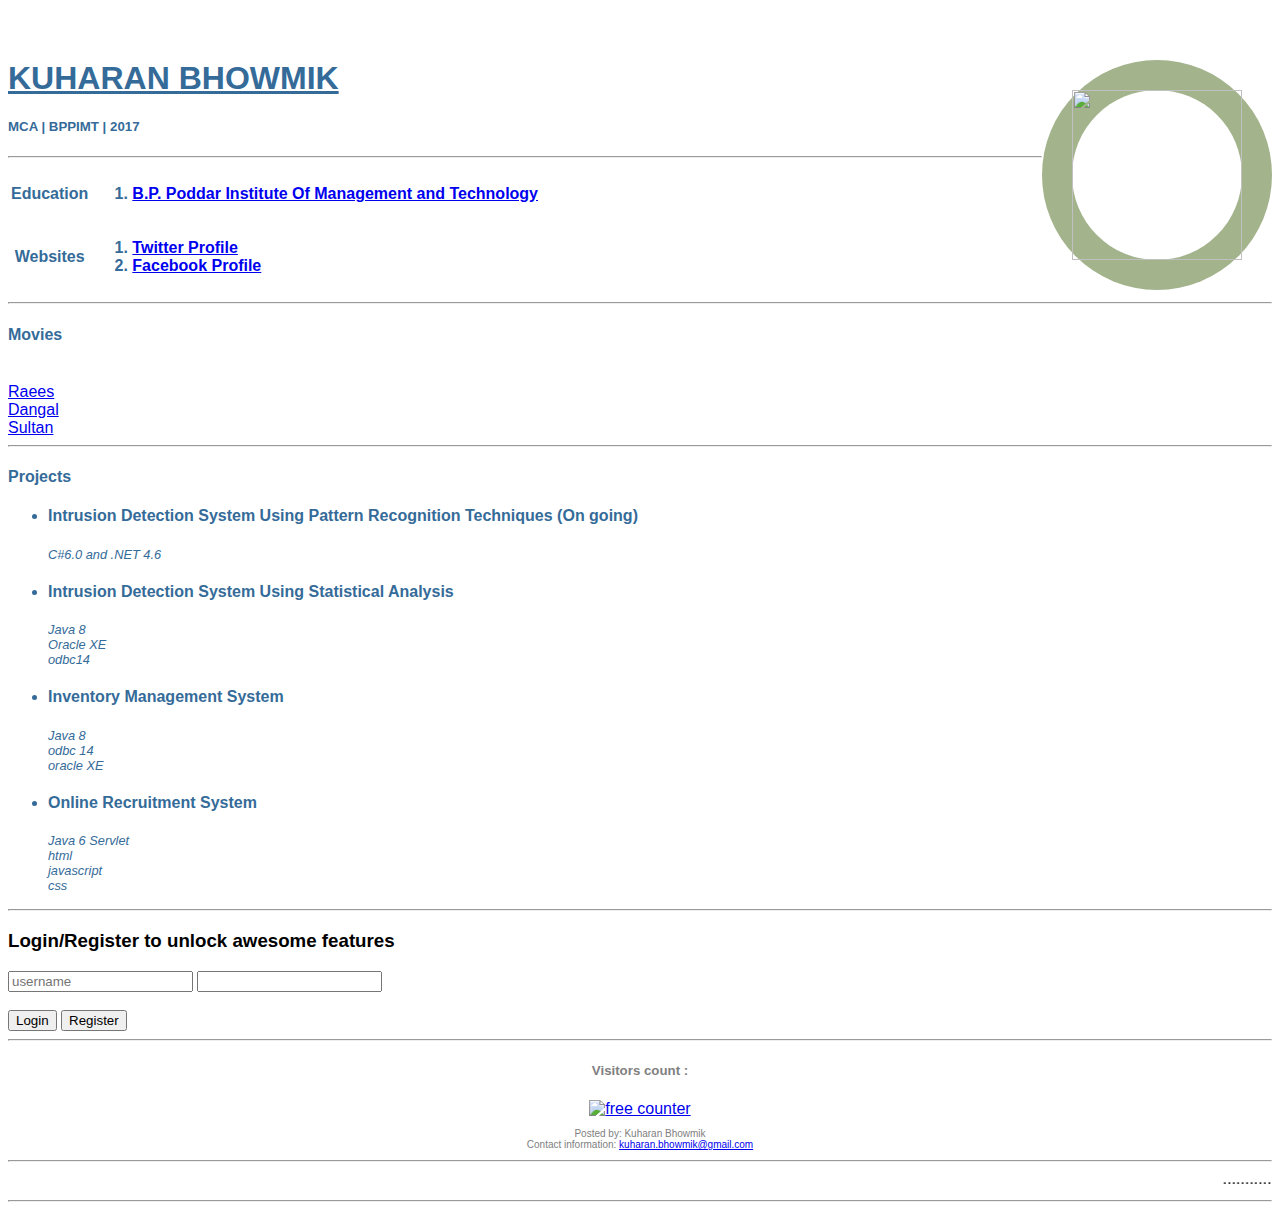
==== ui/index.html @ fdf1a161 "[imad-console] Updates ui/index.html" ====
<!doctype html>
<html>
    <head>
        <link href="/ui/style.css" rel="stylesheet" />
    </head>
    <body background="https://cdn.elegantthemes.com/blog/wp-content/uploads/2013/09/bg-11-full.jpg">
    
        
    <div align="center" class="fond">
    <div id="dp" class="p">
      <div class="p_petit">
        <div  class="p_img">
            <img src="https://s16.postimg.org/689qwpksl/cutmypic.png" class="img-medium" height="170" width="170"/>
        </div>
        </div>
    </div>
    </div>
    
    
    <div class=container>
        
        
        <div class="profile">
            <h1 class="heading"><u>KUHARAN BHOWMIK</u></h1>
            <h5 class="heading">MCA | BPPIMT | 2017</h5>
        </div>
        
        <hr/>
        <div class="extra-info">
            <table>
                <tbody class="heading"><tr class="education"><th>Education</th><td><ol>
                <li><a href="http://bppimt.ac.in/">B.P. Poddar Institute Of Management and Technology</a></li></ol></td></tr>
                    <tr class="heading"><th>Websites</th>
                <td><ol><li><a href="http://www.twitter.com/kuharanbhowmik">Twitter Profile</a></li>
                <li><a href="http://www.facebook.com/kuharan">Facebook Profile</a></li></ol></td></tr>
                </tbody>
            </table>
        </div>
        <hr/>
        <h4 class="heading">Movies</h4><br>
        <a href="http://kuharan.imad.hasura-app.io/articles/article-one">Raees</a><br>
        <a href="http://kuharan.imad.hasura-app.io/articles/article-two">Dangal</a><br>
        <a href="http://kuharan.imad.hasura-app.io/articles/article-three">Sultan</a>
        <hr/>
        <div class1="projects" class2="heading">
            <h4 class="title">Projects</h4>
            <ul>
                <li class="project"><header><h4 class="item-title">Intrusion Detection System Using Pattern Recognition Techniques (On going) </h4></header>
                    <p style="font-size:80%" class="description"><i>C#6.0 and .NET 4.6<br></i></p></li>
                <li class="project"><header><h4 class="item-title">Intrusion Detection System Using Statistical Analysis</h4></header>
                    <p style="font-size:80%" class="description"><i>Java 8 <br>Oracle XE<br>odbc14</i></p></li>
                <li class="project"><header><h4 class="item-title">Inventory Management System</h4></header><p style="font-size:80%" class="description"><i>Java 8<br>odbc 14<br>oracle XE</i></p></li>
                <li class="project"><header><h4 class="item-title">Online Recruitment System</h4></header><p style="font-size:80%" class="description"><i>Java 6 Servlet<br>html<br>javascript<br>css<br></i></p></li>
            </ul>
        </div>
        
        <hr/>
    </div>
    <div id="login_area">
        <center>Loading login status...</center>
    </div>
    <hr/>
    <H5 style="color:grey;" align=center>Visitors count :</h5>
    <div align=center><a href='http://www.counter12.com'><img src='http://www.counter12.com/img-9Z1w19Az27y5YD9Z-9.gif' border='0' alt='free counter'></a>
    <script type='text/javascript' >
        document.write(''); var _gaq = _gaq || []; _gaq.push(['_setAccount', 'UA-19761428-6']); _gaq.push(['_setDomainName', '']); _gaq.push(['_setAllowHash', false]); _gaq.push(['_trackPageview']); (function() { var ga = document.createElement('script'); ga.type = 'text/javascript'; ga.async = true; ga.src = ('https:' == document.location.protocol ? 'https://ssl' : 'http://www') + '.google-analytics.com/ga.js'; var s = document.getElementsByTagName('script')[0]; s.parentNode.insertBefore(ga, s); })(); var _Hasync= _Hasync|| []; _Hasync.push(['Histats.start', '1,2998001,4,0,0,0,00010000']); _Hasync.push(['Histats.fasi', '1']); _Hasync.push(['Histats.track_hits', '']); (function() { var hs = document.createElement('script'); hs.type = 'text/javascript'; hs.async = true; hs.src = ('http://s10.histats.com/js15_as.js'); (document.getElementsByTagName('head')[0] || document.getElementsByTagName('body')[0]).appendChild(hs); })();
    </script>
    </div>
    
    
    <footer>
          <p align="center" style="font-size:10px;color:grey">Posted by: Kuharan Bhowmik<br>
          Contact information: <a href="mailto:kuharan.bhowmik@gmail.com">kuharan.bhowmik@gmail.com</a></p>
    </footer> 
    <hr>
    <marquee>....................................................................................................</marquee>
    <hr>
    <script type="text/javascript" src="/ui/main.js"></script>
    <script type="css" src="/ui/style.css"></script>
        
   
    </body>
</html>
---- ui/style.css ----
body{
    font-family: sans-serif;
    margin-top: 60px;
}

.center{
    text-align:center;
}

.text-big{
    font-weight:bold;
}

.container{
        margin: 0 auto;
        font-family: sans-serif;
        padding-left: 20;
        padding-right: 20;
        padding-top: 30;
        color: #356b99;
}

.projects{
        max-width: 300px;
        margin: 0 auto;
        padding-left: 20;
        padding-right: 20;
        padding-top: 0;
        float: left;
}


.p{
    width: 170px;
    height: 170px;
    background-color: #a3b38c;
    border-radius: 120px;
    padding: 30px;
    float: right;
}

.p_petit{
  width: 170px;
  height: 170px;
  background-color: #ffffff;
  border-radius: 170px;
  -webkit-transition:all 0.2s ease-in;
  -moz-transition:all 0.2s ease-in;
  -ms-transition:all 0.2s ease-in;
  -o-transition:all 0.2s ease-in;
  transition:all 0.2s ease-in;
  transition: all 0.2s cubic-bezier(0.82, -0.22),
}

.p_petit:hover{
  -webkit-transform: scale(1.1);
  -webkit-transition:all 0.2s ease-in;
  -moz-transform: scale(1.1);
  -moz-transition:all 0.2s ease-in;
  -ms-transform: scale(1.1);
  -ms-transition:all 0.2s ease-in;
  -o-transform: scale(1.1);
  -o-transition:all 0.2s ease-in;
  transform: scale(1.1);
  transition:all 0.2s ease-in;
}

.p_img{
  -webkit-transition:all 0.2s ease-in;
  -moz-transition:all 0.2s ease-in;
  -ms-transition:all 0.2s ease-in;
  -o-transition:all 0.2s ease-in;
  transition:all 0.2s ease-in;
}

.p_img:hover{
  -webkit-transform: scale(0.7);
  -webkit-transition:all 0.2s ease-in;
  -moz-transform: scale(0.7);
  -moz-transition:all 0.2s ease-in;
  -ms-transform: scale(0.7);
  -ms-transition:all 0.2s ease-in;
  -o-transform: scale(0.7);
  -o-transition:all 0.2s ease-in;
  transform: scale(0.7);
  transition:all 0.2s ease-in;
}

.heading{
    font-weight: bold;
}

.comment {
    margin-left: 10px;
    padding-bottom: 10px;
    border-bottom: 1px solid #ccc;
}

.commenter {
    font-style: italic;
    font-size: 0.8em;
}

#comment_form {
    margin-left: 10px;
    padding-bottom: 10px;
    border-bottom: 1px solid #ccc;
}
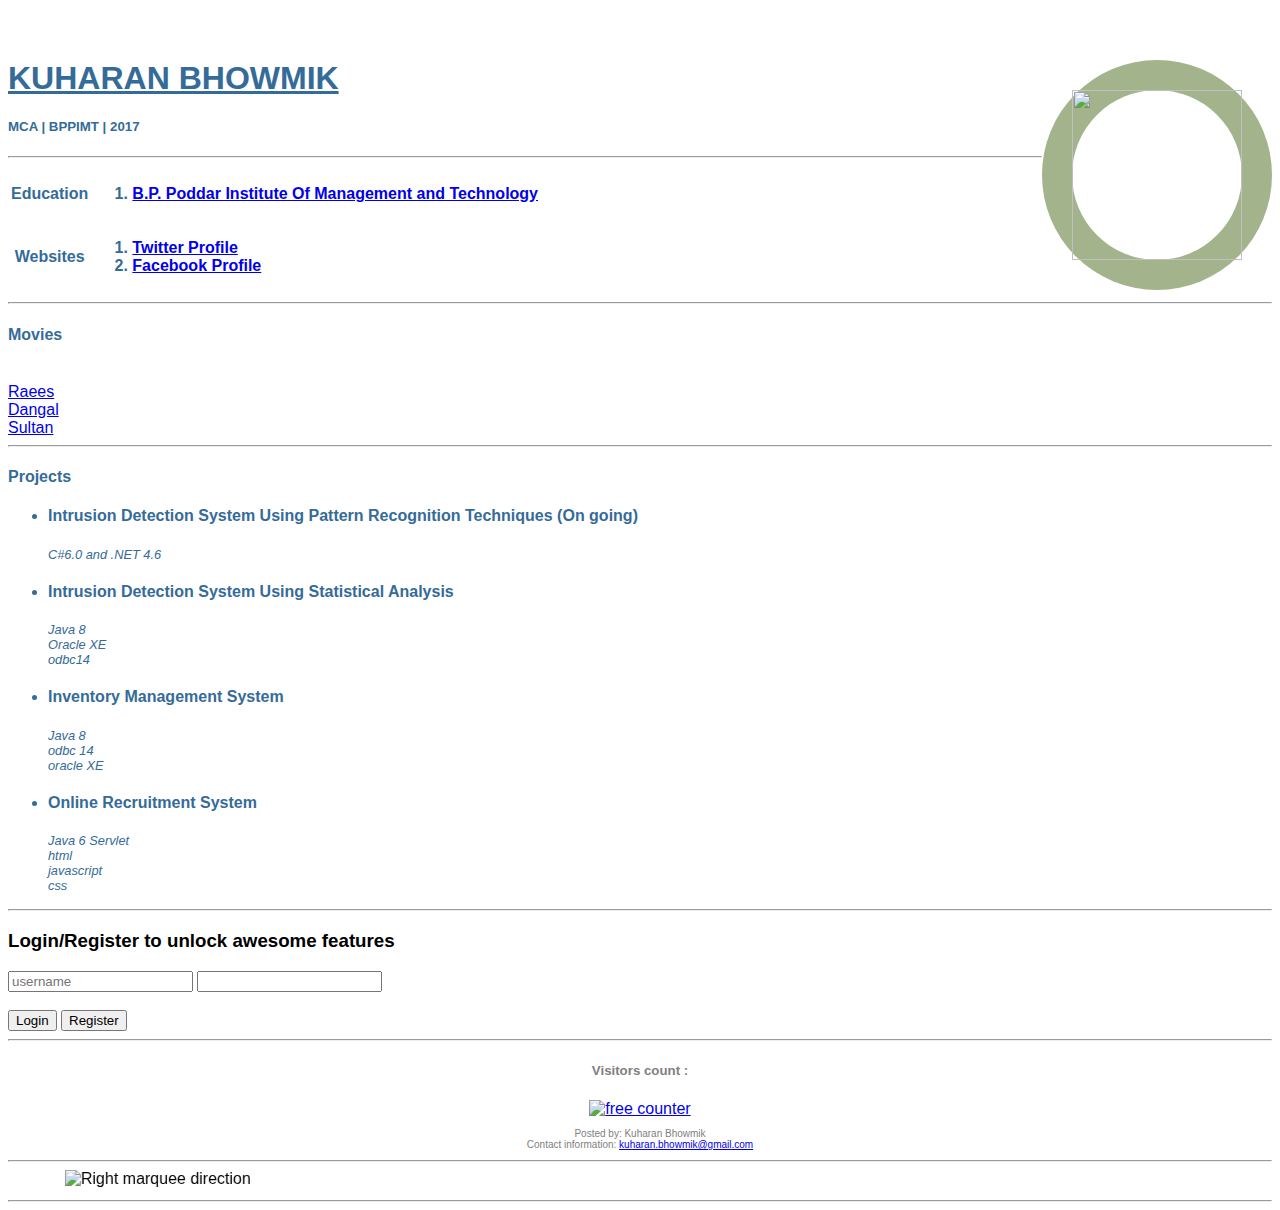
==== commit beabcd79: "[imad-console] Updates ui/index.html" ====
--- a/ui/index.html
+++ b/ui/index.html
@@ -73,7 +73,7 @@
           Contact information: <a href="mailto:kuharan.bhowmik@gmail.com">kuharan.bhowmik@gmail.com</a></p>
     </footer> 
     <hr>
-    <marquee>....................................................................................................</marquee>
+    <marquee direction="right" scrollamount="20"><img src="/images/dog.gif" width="100" height="50" alt="Right marquee direction"></marquee>
     <hr>
     <script type="text/javascript" src="/ui/main.js"></script>
     <script type="css" src="/ui/style.css"></script>
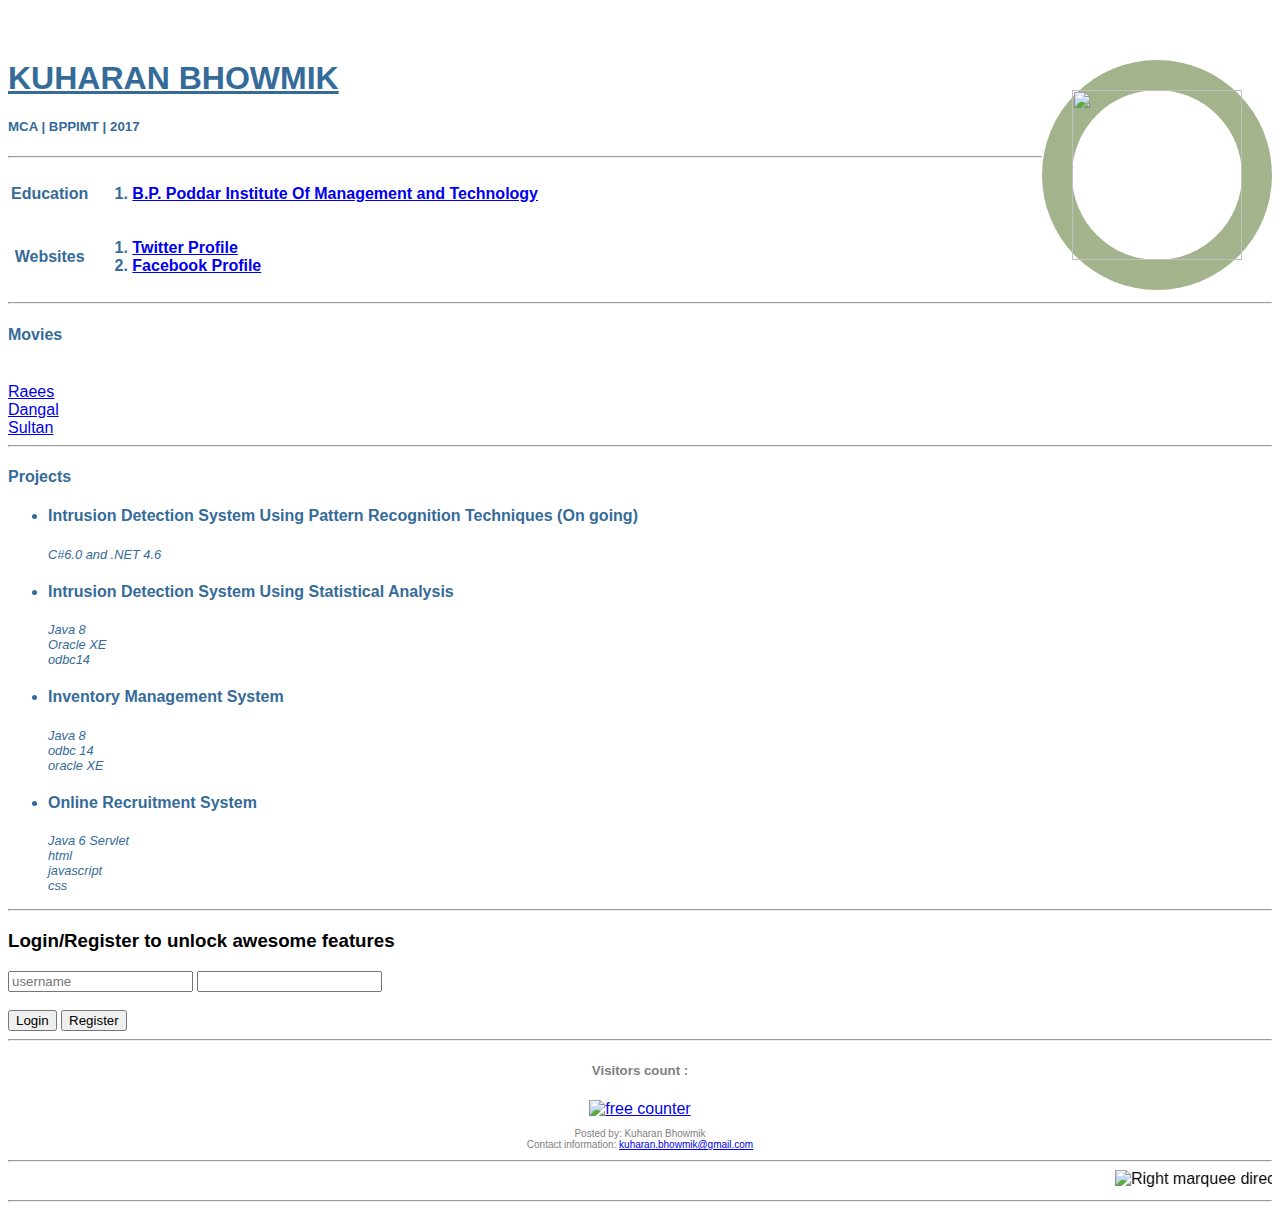
==== commit 3d8720da: "[imad-console] Updates ui/index.html" ====
--- a/ui/index.html
+++ b/ui/index.html
@@ -73,7 +73,7 @@
           Contact information: <a href="mailto:kuharan.bhowmik@gmail.com">kuharan.bhowmik@gmail.com</a></p>
     </footer> 
     <hr>
-    <marquee direction="right" scrollamount="20"><img src="/images/dog.gif" width="100" height="50" alt="Right marquee direction"></marquee>
+    <marquee direction="left" scrollamount="20"><img src="/images/dog.gif" width="100" height="50" alt="Right marquee direction"></marquee>
     <hr>
     <script type="text/javascript" src="/ui/main.js"></script>
     <script type="css" src="/ui/style.css"></script>
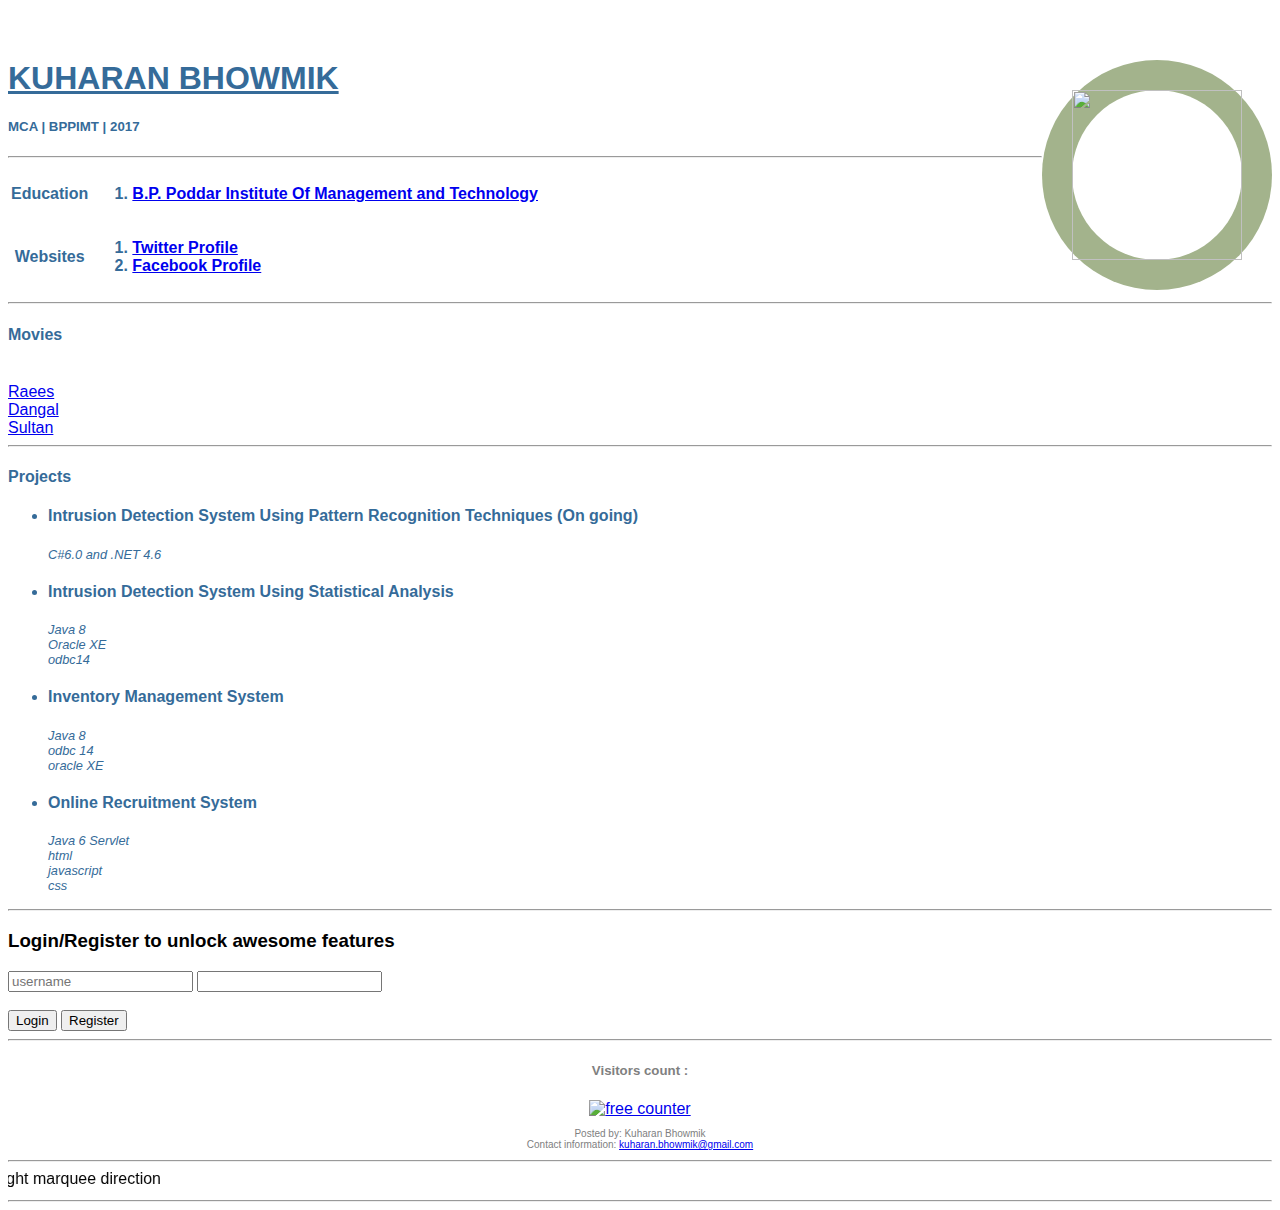
==== commit 0c85ba1c: "[imad-console] Updates ui/index.html" ====
--- a/ui/index.html
+++ b/ui/index.html
@@ -73,7 +73,7 @@
           Contact information: <a href="mailto:kuharan.bhowmik@gmail.com">kuharan.bhowmik@gmail.com</a></p>
     </footer> 
     <hr>
-    <marquee direction="left" scrollamount="20"><img src="/images/dog.gif" width="100" height="50" alt="Right marquee direction"></marquee>
+    <marquee direction="right" scrollamount="20"><img src="/images/dog.gif" width="100" height="50" alt="Right marquee direction"></marquee>
     <hr>
     <script type="text/javascript" src="/ui/main.js"></script>
     <script type="css" src="/ui/style.css"></script>
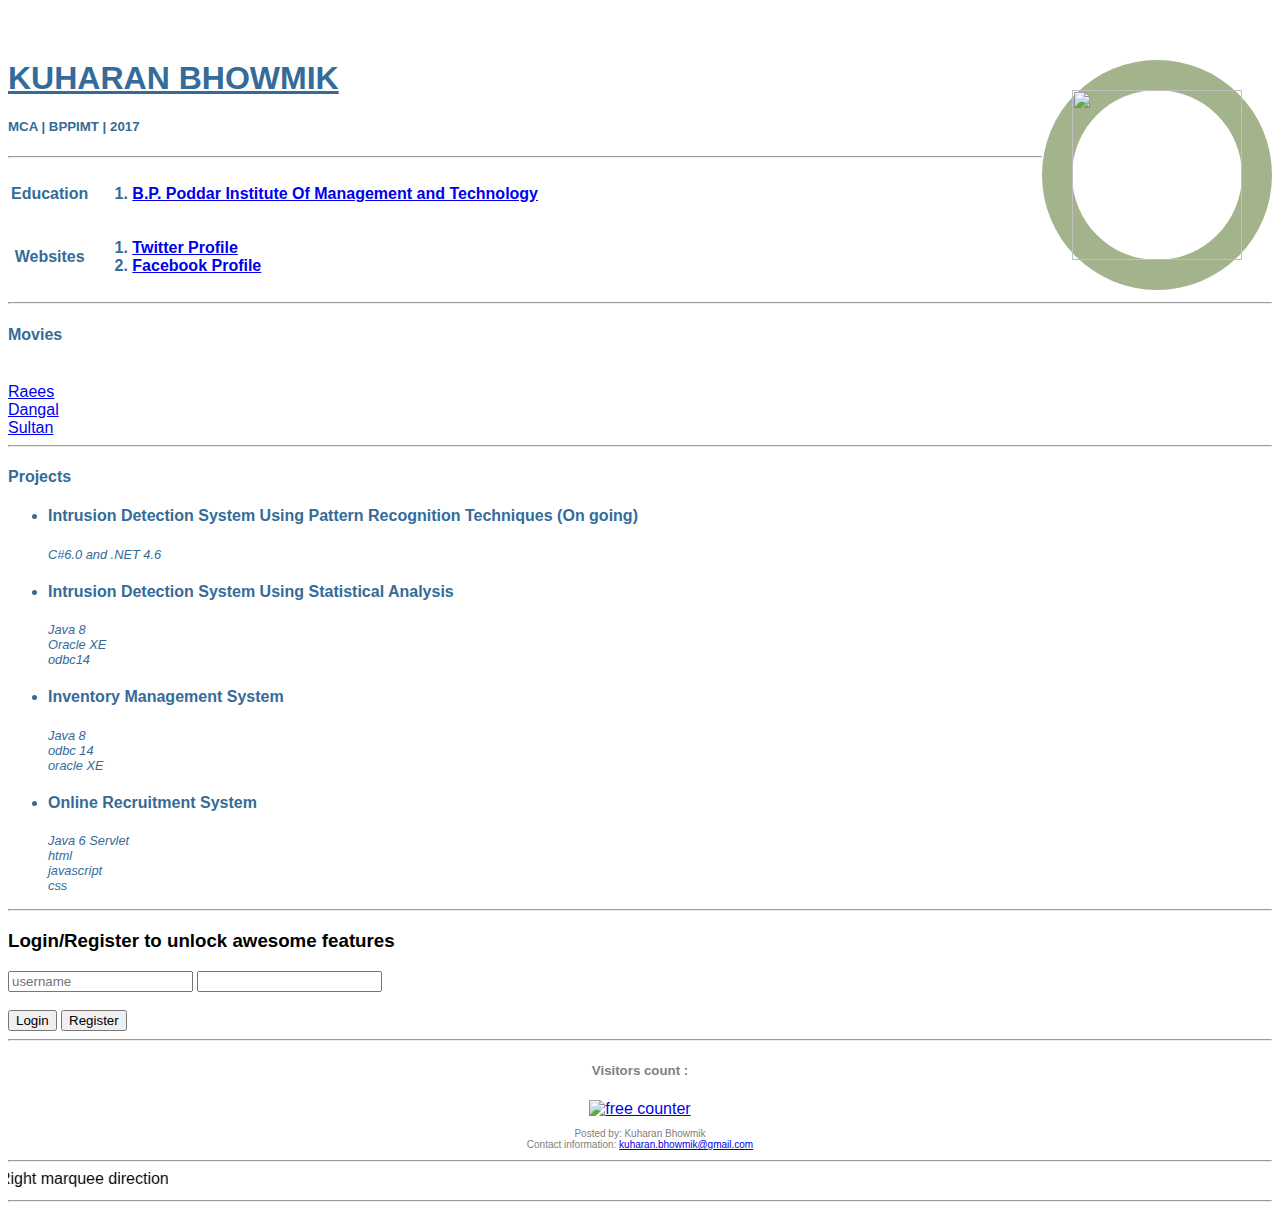
==== commit c7b5a19f: "[imad-console] Updates ui/index.html" ====
--- a/ui/index.html
+++ b/ui/index.html
@@ -73,7 +73,7 @@
           Contact information: <a href="mailto:kuharan.bhowmik@gmail.com">kuharan.bhowmik@gmail.com</a></p>
     </footer> 
     <hr>
-    <marquee direction="right" scrollamount="20"><img src="/images/dog.gif" width="100" height="50" alt="Right marquee direction"></marquee>
+    <marquee direction="right" scrollamount="20"><img src="http://www.fillster.com/images/dog.gif" width="100" height="50" alt="Right marquee direction"></marquee>
     <hr>
     <script type="text/javascript" src="/ui/main.js"></script>
     <script type="css" src="/ui/style.css"></script>
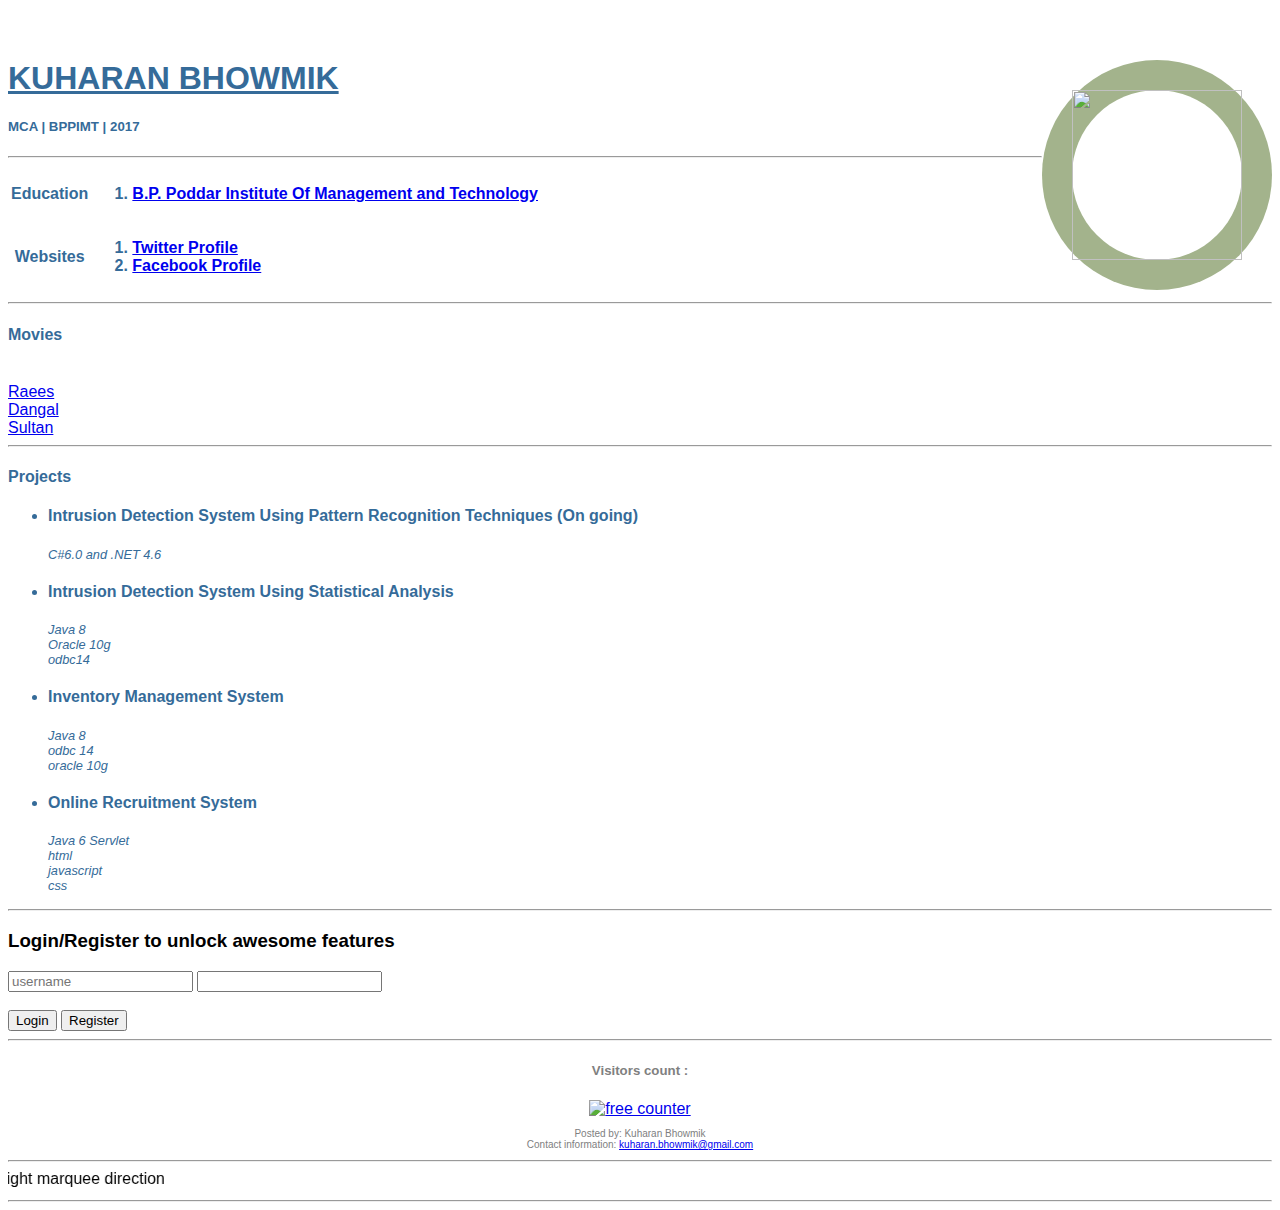
==== commit 8113bce3: "[imad-console] Updates ui/index.html" ====
--- a/ui/index.html
+++ b/ui/index.html
@@ -48,8 +48,8 @@
                 <li class="project"><header><h4 class="item-title">Intrusion Detection System Using Pattern Recognition Techniques (On going) </h4></header>
                     <p style="font-size:80%" class="description"><i>C#6.0 and .NET 4.6<br></i></p></li>
                 <li class="project"><header><h4 class="item-title">Intrusion Detection System Using Statistical Analysis</h4></header>
-                    <p style="font-size:80%" class="description"><i>Java 8 <br>Oracle XE<br>odbc14</i></p></li>
-                <li class="project"><header><h4 class="item-title">Inventory Management System</h4></header><p style="font-size:80%" class="description"><i>Java 8<br>odbc 14<br>oracle XE</i></p></li>
+                    <p style="font-size:80%" class="description"><i>Java 8 <br>Oracle 10g<br>odbc14</i></p></li>
+                <li class="project"><header><h4 class="item-title">Inventory Management System</h4></header><p style="font-size:80%" class="description"><i>Java 8<br>odbc 14<br>oracle 10g</i></p></li>
                 <li class="project"><header><h4 class="item-title">Online Recruitment System</h4></header><p style="font-size:80%" class="description"><i>Java 6 Servlet<br>html<br>javascript<br>css<br></i></p></li>
             </ul>
         </div>
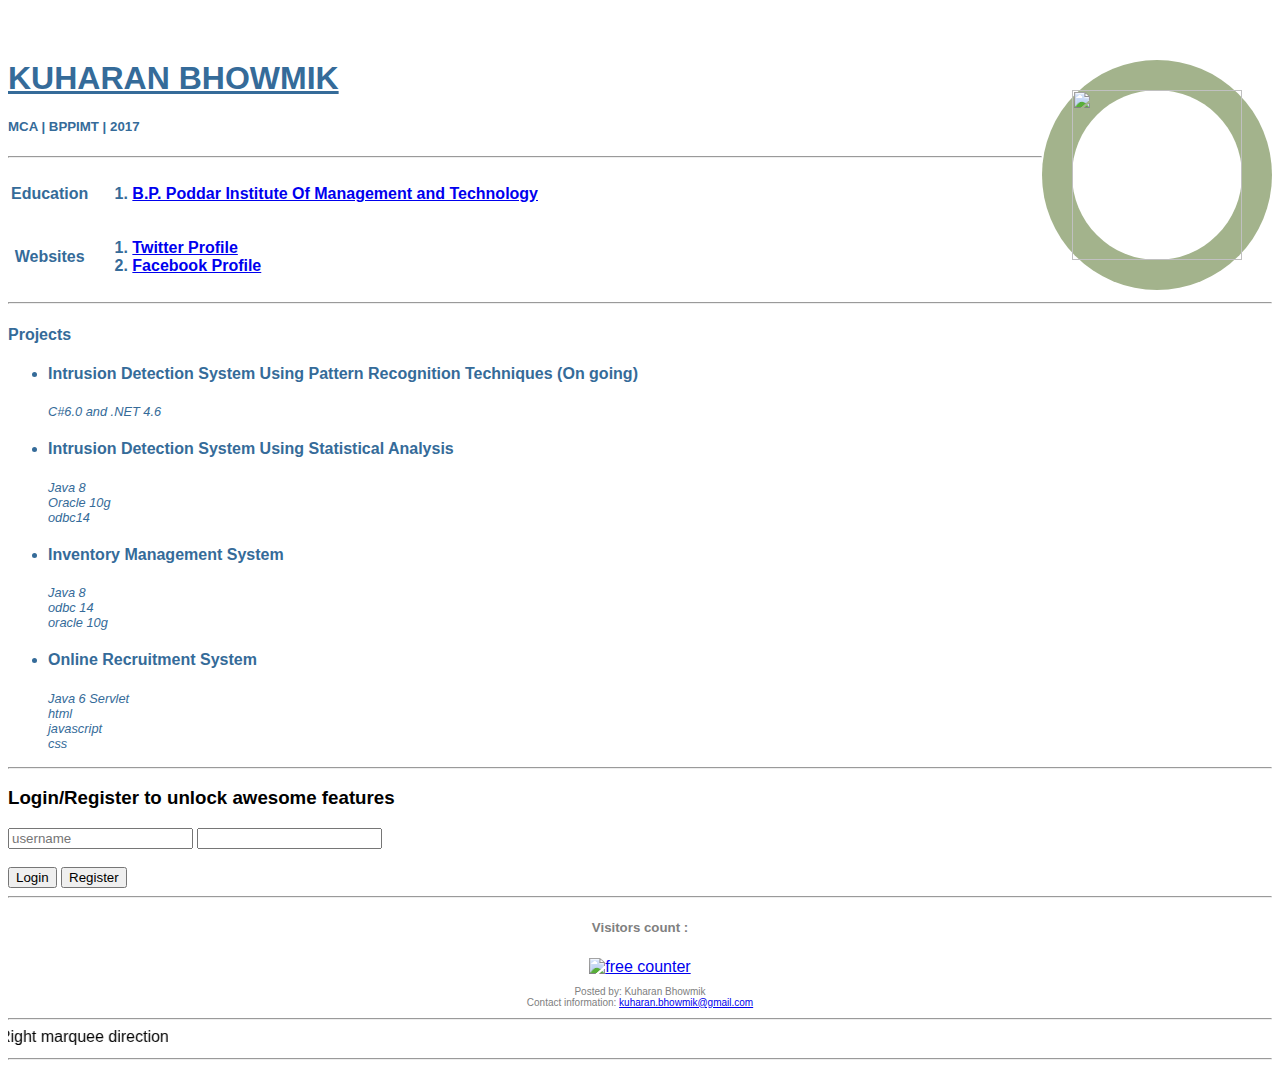
==== commit ab251ee3: "[imad-console] Updates ui/index.html" ====
--- a/ui/index.html
+++ b/ui/index.html
@@ -36,11 +36,6 @@
                 </tbody>
             </table>
         </div>
-        <hr/>
-        <h4 class="heading">Movies</h4><br>
-        <a href="http://kuharan.imad.hasura-app.io/articles/article-one">Raees</a><br>
-        <a href="http://kuharan.imad.hasura-app.io/articles/article-two">Dangal</a><br>
-        <a href="http://kuharan.imad.hasura-app.io/articles/article-three">Sultan</a>
         <hr/>
         <div class1="projects" class2="heading">
             <h4 class="title">Projects</h4>
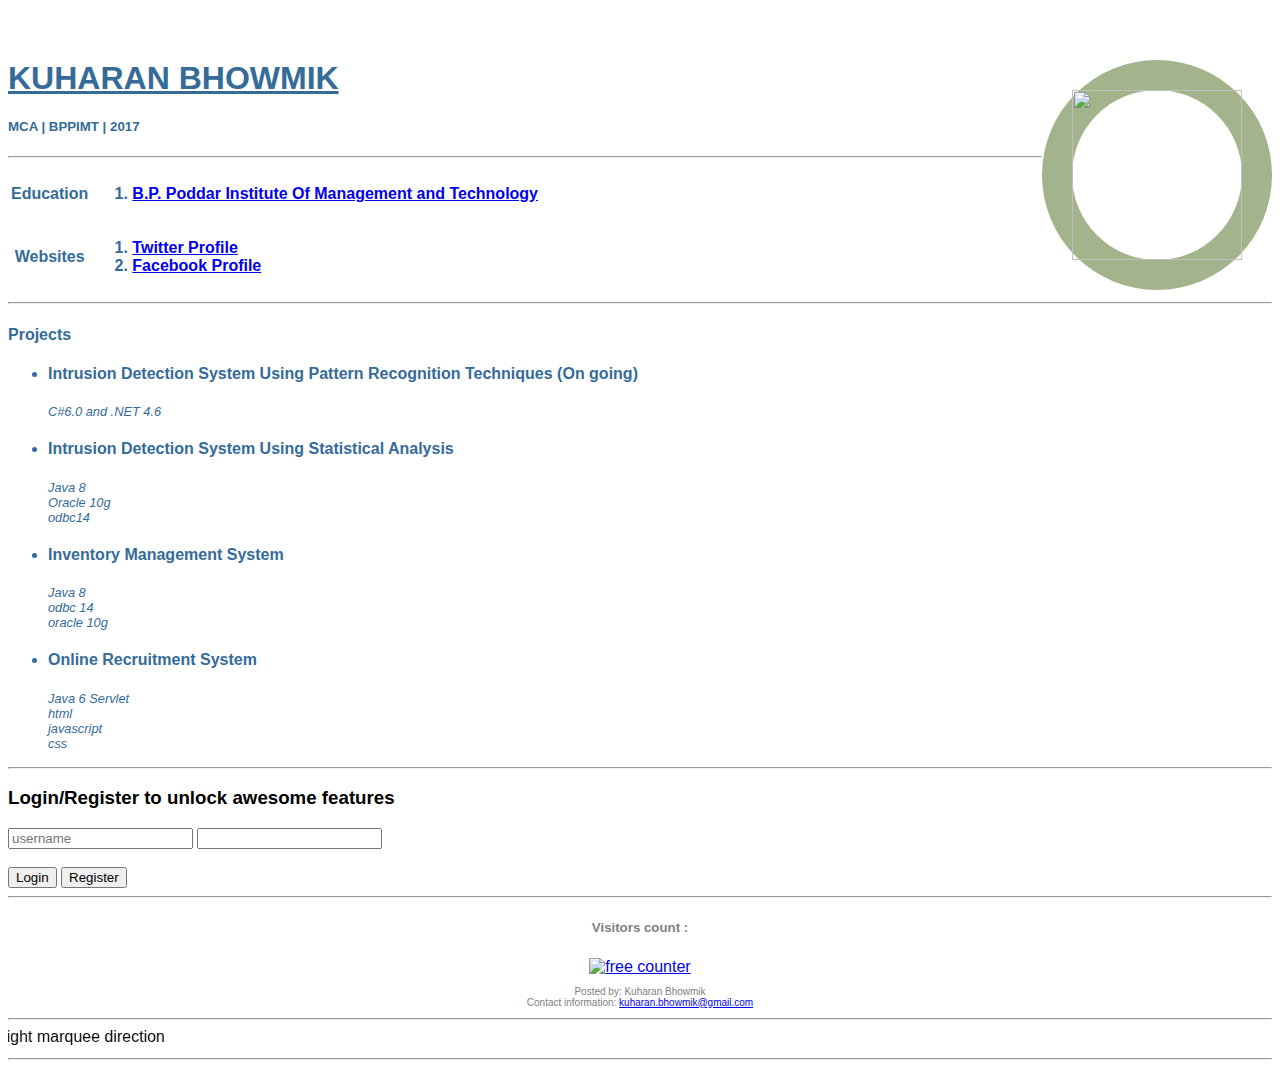
==== commit 81f89275: "[imad-console] Updates ui/index.html" ====
--- a/ui/index.html
+++ b/ui/index.html
@@ -1,78 +1 @@
-<!doctype html>
-<html>
-    <head>
-        <link href="/ui/style.css" rel="stylesheet" />
-    </head>
-    <body background="https://cdn.elegantthemes.com/blog/wp-content/uploads/2013/09/bg-11-full.jpg">
-    
-        
-    <div align="center" class="fond">
-    <div id="dp" class="p">
-      <div class="p_petit">
-        <div  class="p_img">
-            <img src="https://s16.postimg.org/689qwpksl/cutmypic.png" class="img-medium" height="170" width="170"/>
-        </div>
-        </div>
-    </div>
-    </div>
-    
-    
-    <div class=container>
-        
-        
-        <div class="profile">
-            <h1 class="heading"><u>KUHARAN BHOWMIK</u></h1>
-            <h5 class="heading">MCA | BPPIMT | 2017</h5>
-        </div>
-        
-        <hr/>
-        <div class="extra-info">
-            <table>
-                <tbody class="heading"><tr class="education"><th>Education</th><td><ol>
-                <li><a href="http://bppimt.ac.in/">B.P. Poddar Institute Of Management and Technology</a></li></ol></td></tr>
-                    <tr class="heading"><th>Websites</th>
-                <td><ol><li><a href="http://www.twitter.com/kuharanbhowmik">Twitter Profile</a></li>
-                <li><a href="http://www.facebook.com/kuharan">Facebook Profile</a></li></ol></td></tr>
-                </tbody>
-            </table>
-        </div>
-        <hr/>
-        <div class1="projects" class2="heading">
-            <h4 class="title">Projects</h4>
-            <ul>
-                <li class="project"><header><h4 class="item-title">Intrusion Detection System Using Pattern Recognition Techniques (On going) </h4></header>
-                    <p style="font-size:80%" class="description"><i>C#6.0 and .NET 4.6<br></i></p></li>
-                <li class="project"><header><h4 class="item-title">Intrusion Detection System Using Statistical Analysis</h4></header>
-                    <p style="font-size:80%" class="description"><i>Java 8 <br>Oracle 10g<br>odbc14</i></p></li>
-                <li class="project"><header><h4 class="item-title">Inventory Management System</h4></header><p style="font-size:80%" class="description"><i>Java 8<br>odbc 14<br>oracle 10g</i></p></li>
-                <li class="project"><header><h4 class="item-title">Online Recruitment System</h4></header><p style="font-size:80%" class="description"><i>Java 6 Servlet<br>html<br>javascript<br>css<br></i></p></li>
-            </ul>
-        </div>
-        
-        <hr/>
-    </div>
-    <div id="login_area">
-        <center>Loading login status...</center>
-    </div>
-    <hr/>
-    <H5 style="color:grey;" align=center>Visitors count :</h5>
-    <div align=center><a href='http://www.counter12.com'><img src='http://www.counter12.com/img-9Z1w19Az27y5YD9Z-9.gif' border='0' alt='free counter'></a>
-    <script type='text/javascript' >
-        document.write(''); var _gaq = _gaq || []; _gaq.push(['_setAccount', 'UA-19761428-6']); _gaq.push(['_setDomainName', '']); _gaq.push(['_setAllowHash', false]); _gaq.push(['_trackPageview']); (function() { var ga = document.createElement('script'); ga.type = 'text/javascript'; ga.async = true; ga.src = ('https:' == document.location.protocol ? 'https://ssl' : 'http://www') + '.google-analytics.com/ga.js'; var s = document.getElementsByTagName('script')[0]; s.parentNode.insertBefore(ga, s); })(); var _Hasync= _Hasync|| []; _Hasync.push(['Histats.start', '1,2998001,4,0,0,0,00010000']); _Hasync.push(['Histats.fasi', '1']); _Hasync.push(['Histats.track_hits', '']); (function() { var hs = document.createElement('script'); hs.type = 'text/javascript'; hs.async = true; hs.src = ('http://s10.histats.com/js15_as.js'); (document.getElementsByTagName('head')[0] || document.getElementsByTagName('body')[0]).appendChild(hs); })();
-    </script>
-    </div>
-    
-    
-    <footer>
-          <p align="center" style="font-size:10px;color:grey">Posted by: Kuharan Bhowmik<br>
-          Contact information: <a href="mailto:kuharan.bhowmik@gmail.com">kuharan.bhowmik@gmail.com</a></p>
-    </footer> 
-    <hr>
-    <marquee direction="right" scrollamount="20"><img src="http://www.fillster.com/images/dog.gif" width="100" height="50" alt="Right marquee direction"></marquee>
-    <hr>
-    <script type="text/javascript" src="/ui/main.js"></script>
-    <script type="css" src="/ui/style.css"></script>
-        
-   
-    </body>
-</html>
+<!DOCTYPE html><link href=/ui/style.css rel=stylesheet><body background=https://cdn.elegantthemes.com/blog/wp-content/uploads/2013/09/bg-11-full.jpg><div class=fond align=center><div class=p id=dp><div class=p_petit><div class=p_img><img src=https://s16.postimg.org/689qwpksl/cutmypic.png height=170 width=170 class=img-medium></div></div></div></div><div class=container><div class=profile><h1 class=heading><u>KUHARAN BHOWMIK</u></h1><h5 class=heading>MCA | BPPIMT | 2017</h5></div><hr><div class=extra-info><table><tbody class=heading><tr class=education><th>Education<td><ol><li><a href=http://bppimt.ac.in/ >B.P. Poddar Institute Of Management and Technology</a></ol><tr class=heading><th>Websites<td><ol><li><a href=http://www.twitter.com/kuharanbhowmik>Twitter Profile</a><li><a href=http://www.facebook.com/kuharan>Facebook Profile</a></ol></table></div><hr><div class1=projects class2=heading><h4 class=title>Projects</h4><ul><li class=project><header><h4 class=item-title>Intrusion Detection System Using Pattern Recognition Techniques (On going)</h4></header><p style=font-size:80% class=description><i>C#6.0 and .NET 4.6<br></i><li class=project><header><h4 class=item-title>Intrusion Detection System Using Statistical Analysis</h4></header><p style=font-size:80% class=description><i>Java 8<br>Oracle 10g<br>odbc14</i><li class=project><header><h4 class=item-title>Inventory Management System</h4></header><p style=font-size:80% class=description><i>Java 8<br>odbc 14<br>oracle 10g</i><li class=project><header><h4 class=item-title>Online Recruitment System</h4></header><p style=font-size:80% class=description><i>Java 6 Servlet<br>html<br>javascript<br>css<br></i></ul></div><hr></div><div id=login_area><center>Loading login status...</center></div><hr><h5 align=center style=color:grey>Visitors count :</h5><div align=center><a href=http://www.counter12.com><img src=http://www.counter12.com/img-9Z1w19Az27y5YD9Z-9.gif alt="free counter"border=0></a><script>document.write("");var _gaq=_gaq||[];_gaq.push(["_setAccount","UA-19761428-6"]),_gaq.push(["_setDomainName",""]),_gaq.push(["_setAllowHash",!1]),_gaq.push(["_trackPageview"]),function(){var t=document.createElement("script");t.type="text/javascript",t.async=!0,t.src=("https:"==document.location.protocol?"https://ssl":"http://www")+".google-analytics.com/ga.js";var a=document.getElementsByTagName("script")[0];a.parentNode.insertBefore(t,a)}();var _Hasync=_Hasync||[];_Hasync.push(["Histats.start","1,2998001,4,0,0,0,00010000"]),_Hasync.push(["Histats.fasi","1"]),_Hasync.push(["Histats.track_hits",""]),function(){var t=document.createElement("script");t.type="text/javascript",t.async=!0,t.src="http://s10.histats.com/js15_as.js",(document.getElementsByTagName("head")[0]||document.getElementsByTagName("body")[0]).appendChild(t)}()</script></div><footer><p style=font-size:10px;color:grey align=center>Posted by: Kuharan Bhowmik<br>Contact information: <a href=mailto:kuharan.bhowmik@gmail.com>kuharan.bhowmik@gmail.com</a></footer><hr><marquee direction=right scrollamount=20><img src=http://www.fillster.com/images/dog.gif alt="Right marquee direction"height=50 width=100></marquee><hr><script src=/ui/main.js></script><script src=/ui/style.css type=css></script>